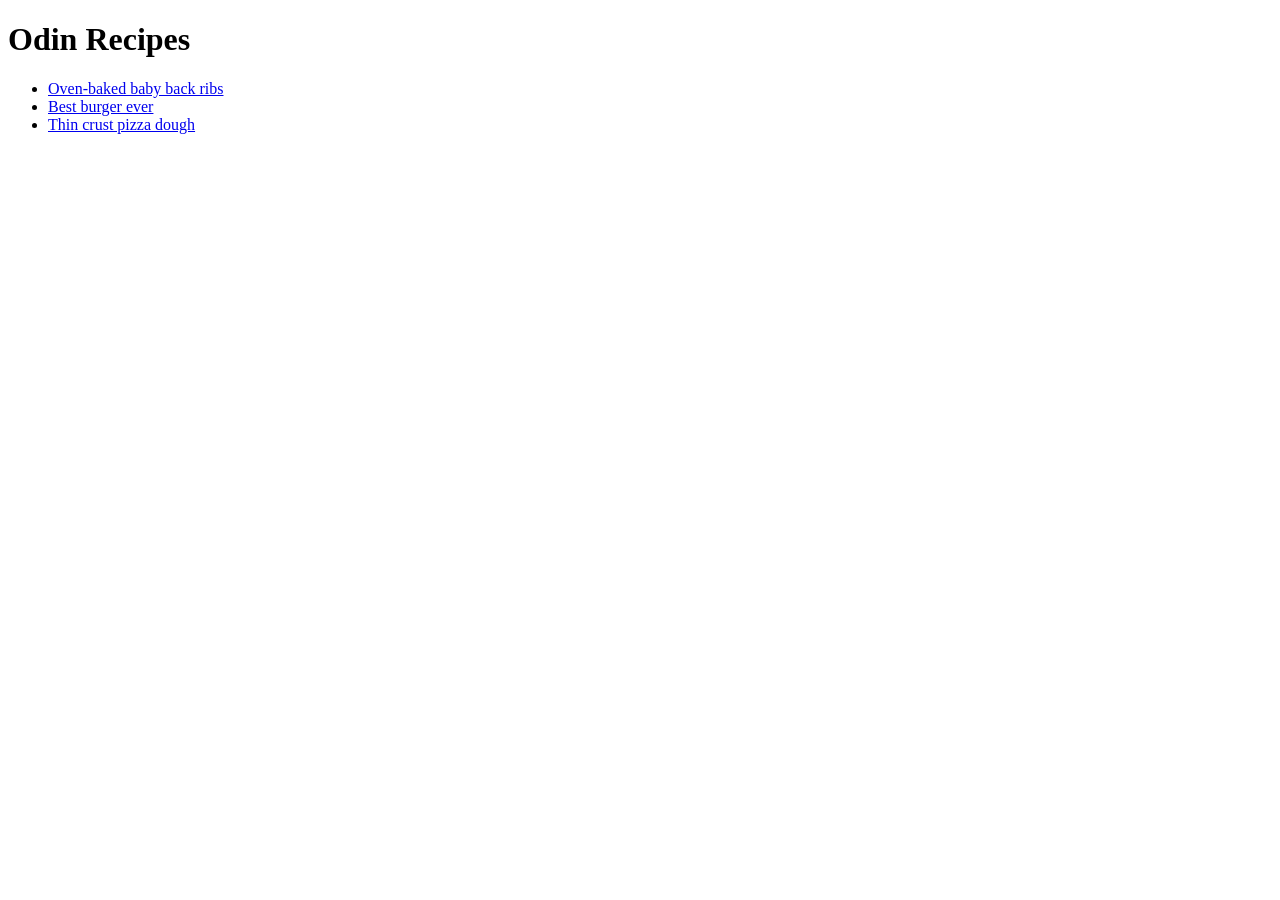
==== index.html @ 8e1718b6 "Added recipes" ====
<!DOCTYPE html>
<html lang="en">
<head>
    <meta charset="UTF-8">
    <meta name="viewport" content="width=device-width, initial-scale=1.0">
    <title>Recipes</title>
</head>
<body>
    <h1>Odin Recipes</h1>
    <ul>
        <li><a href="recipes/ribs.html">Oven-baked baby back ribs</a></li>
        <li><a href="recipes/burger.html">Best burger ever</a></li>
        <li><a href="recipes/pizza.html">Thin crust pizza dough</a></li>
    </ul>
</body>
</html>
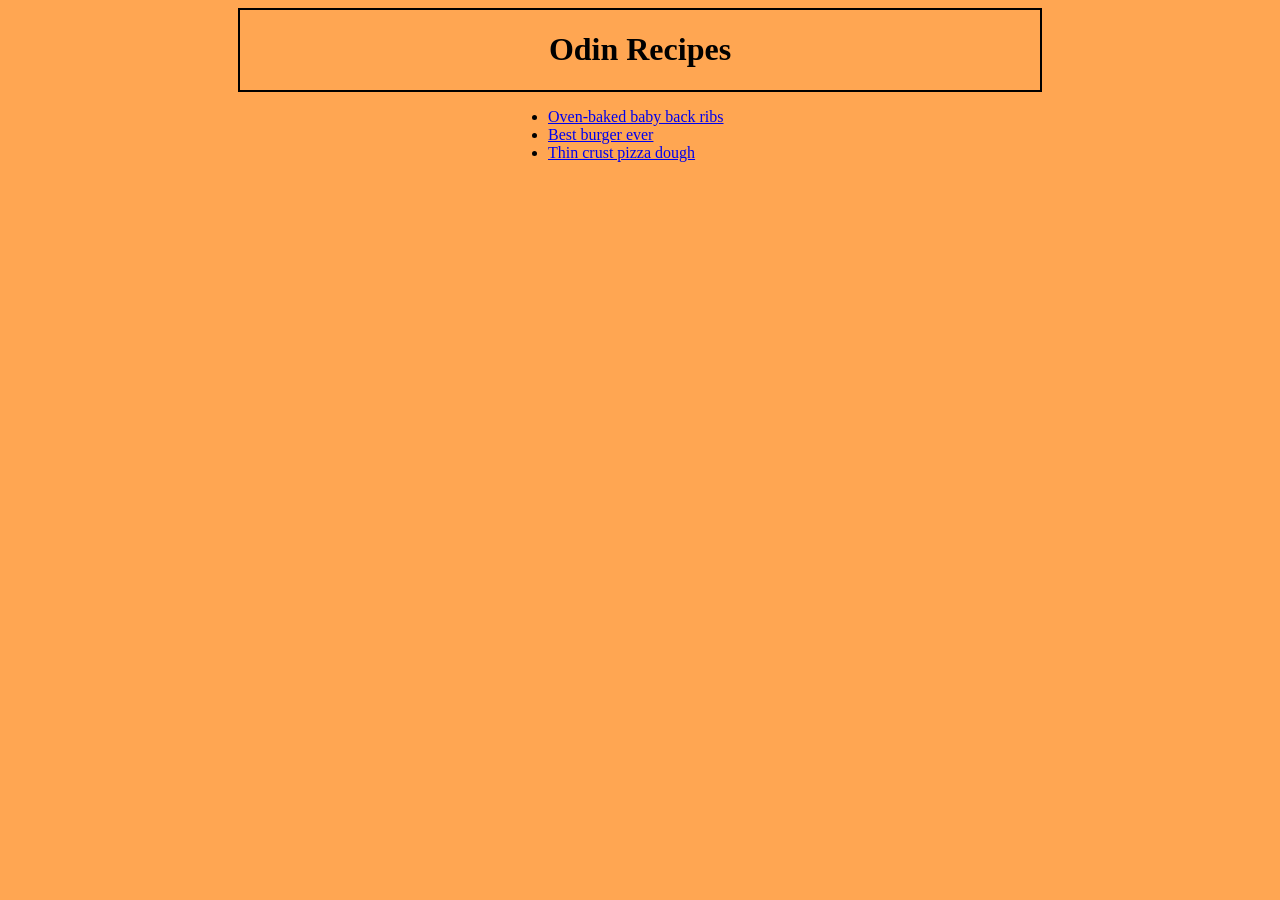
==== commit 73104b57: "updated css and added classes" ====
--- a/index.html
+++ b/index.html
@@ -4,13 +4,18 @@
     <meta charset="UTF-8">
     <meta name="viewport" content="width=device-width, initial-scale=1.0">
     <title>Recipes</title>
+    <link rel="stylesheet" href="style.css">
 </head>
 <body>
+    <div class="title">
     <h1>Odin Recipes</h1>
+    </div>
+    <div class="list">
     <ul>
         <li><a href="recipes/ribs.html">Oven-baked baby back ribs</a></li>
         <li><a href="recipes/burger.html">Best burger ever</a></li>
         <li><a href="recipes/pizza.html">Thin crust pizza dough</a></li>
     </ul>
+    </div>
 </body>
 </html>
--- a/style.css
+++ b/style.css
@@ -0,0 +1,19 @@
+body {
+    background-color: #ffa652;
+}
+
+.title {
+    margin: 0 auto;
+    width: 800px;
+    text-align: center;
+    border: black 2px solid;
+}
+
+.list {
+    margin: 0 auto;
+    width: 800px;
+    padding-left: 500px;
+}
+
+
+
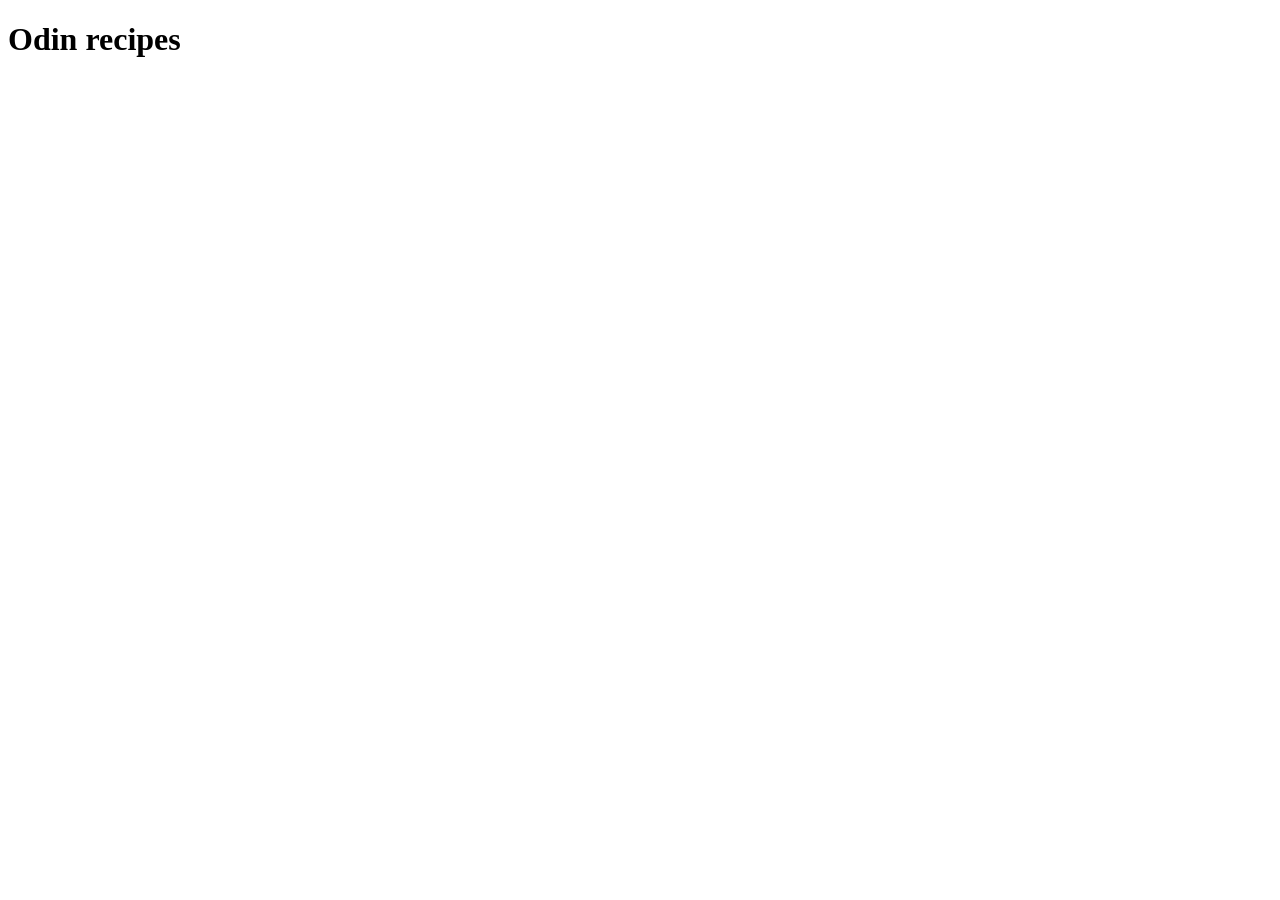
==== commit be00ad33: "Created index.html" ====
--- a/index.html
+++ b/index.html
@@ -1,21 +1,11 @@
-<!DOCTYPE html>
+<!doctype html>
 <html lang="en">
-<head>
-    <meta charset="UTF-8">
-    <meta name="viewport" content="width=device-width, initial-scale=1.0">
-    <title>Recipes</title>
-    <link rel="stylesheet" href="style.css">
-</head>
-<body>
-    <div class="title">
-    <h1>Odin Recipes</h1>
-    </div>
-    <div class="list">
-    <ul>
-        <li><a href="recipes/ribs.html">Oven-baked baby back ribs</a></li>
-        <li><a href="recipes/burger.html">Best burger ever</a></li>
-        <li><a href="recipes/pizza.html">Thin crust pizza dough</a></li>
-    </ul>
-    </div>
-</body>
-</html>+    <head>
+        <meta charset="UTF-8" />
+        <meta name="viewport" content="width=device-width, initial-scale=1.0" />
+        <title>Document</title>
+    </head>
+    <body>
+        <h1>Odin recipes</h1>
+    </body>
+</html>
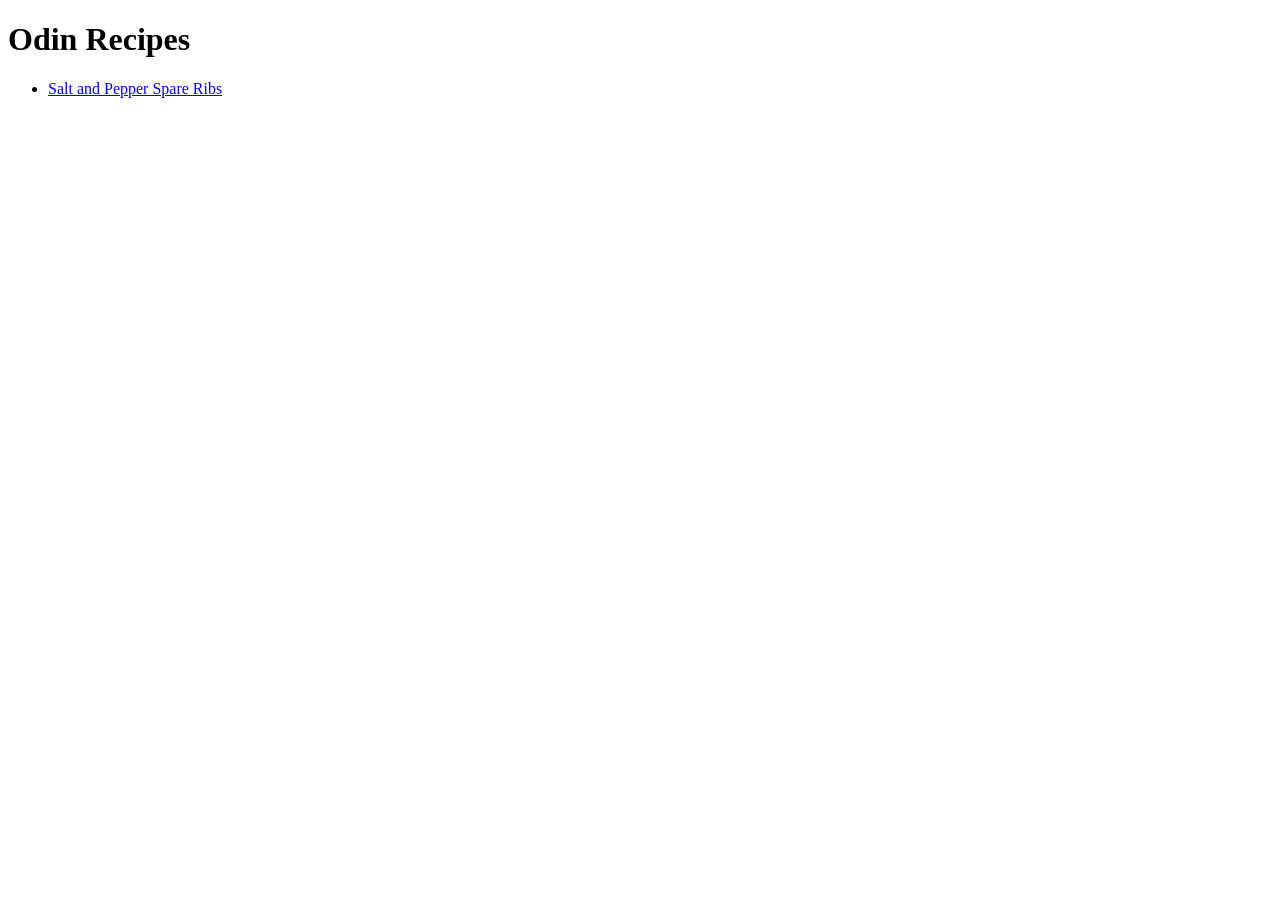
==== commit 3e677469: "Created ribs recipe and added image" ====
--- a/index.html
+++ b/index.html
@@ -3,9 +3,12 @@
     <head>
         <meta charset="UTF-8" />
         <meta name="viewport" content="width=device-width, initial-scale=1.0" />
-        <title>Document</title>
+        <title>Odin recipes</title>
     </head>
     <body>
-        <h1>Odin recipes</h1>
+        <h1>Odin Recipes</h1>
+        <ul>
+            <li><a href="recipes/ribs.html">Salt and Pepper Spare Ribs</a></li>
+        </ul>
     </body>
 </html>
